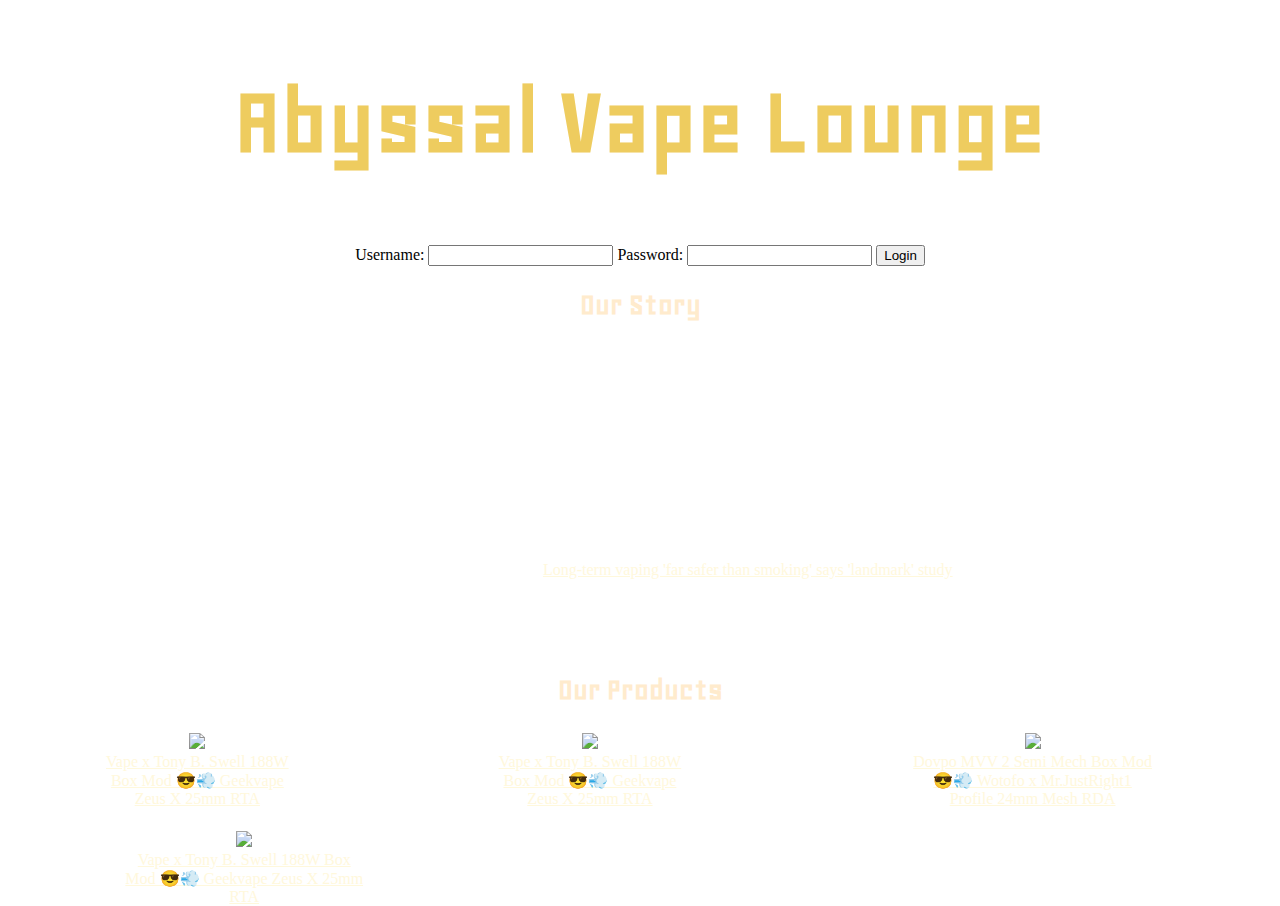
==== index.html @ b3371f65 "done add" ====
<!DOCTYPE html>
<html lang="en">
<head>
    <title>Abyssal Vape Shop</title>
    <link rel="stylesheet" href="abys.css" type="text/css">
    <link href="https://fonts.googleapis.com/css?family=Geo:400,400i|Kelly+Slab|Pacifico|Roboto:400,400i,700i,900&display=swap" rel="stylesheet">
</head> 
<body> 
    <h1>Abyssal Vape Lounge</h1>
    <!-- <h3>Login</h3> -->
    <form action="#">
        <label for="uname">Username: </label>
        <input type="text" name="USERNAME" id="uname" required>

        <label for="pword">Password: </label>
        <input type="password" name="password" id="pword" pattern=".{5,10}" required title="must be between 5 to 10 characters">

        <button>Login</button>
    </form>

    <h1>Our Story</h1>

    <p>Abyssal Vape Lounge sells <strong>LEGIT</strong> vape hardware. We don’t support imitations, clones or premium copies. We choose our products carefully by consulting reviews, reading vape articles and understanding the trends from the leaders of the industry. We import quality products from Malaysia, Korea, China and the United States. We also do local procurement from local suppliers but we make sure that the hardware is in good condition thru our program called RSDI (Received Stocks Delivery Inspection) and PRDI (Pre Release/Delivery Inspection) We are also very known for our service, hospitality, honesty and awesomeness. </p>

    <p>Our goal is to help Tobacco Smokers find the light and stop the filthy habit of smoking.  Vapor is defined as a substance diffused or suspended in the air, especially one normally liquid or solid. On the other hand, smoking is defined as a visible suspension of carbon or other particles in air, typically one emitted from a burning substance.  Therefore vaping is different from smoking. A scientist from the U.K. proved that vaping is 95% less harmful than cigarette smoking. (To read more here is a link to that article - <a href="https://www.nhs.uk/news/heart-and-lungs/long-term-vaping-far-safer-than-smoking-says-landmark-study/?fbclid=IwAR0TI1qI-JJBU9_4NnOaqUxKpspyn9GN7j9uHu-I86l0udJ0xfOzdCVv1Bs" target="_blank">Long-term vaping 'far safer than smoking' says 'landmark' study</a>)</p>

    <p>Here at Abyssal Vape Lounge we will make sure that when you vape your mod will not look like a robot’s d*ck. We will combine mods and atomizers that complement each other, whether it be stylish or badass, you get to pick. Let your mod be a reflection of who you are.</p>

    <p>Create The Trend.</p>

    <h1>Our Products</h1>

    

    <table>

        <tbody>
            <tr>
                <td><img width="300" src="https://scontent.fceb2-1.fna.fbcdn.net/v/t1.0-9/p960x960/82227505_2562297314094483_631557267086376960_o.jpg?_nc_cat=106&_nc_ohc=robRmkR7MHIAX8uo2xh&_nc_ht=scontent.fceb2-1.fna&_nc_tp=6&oh=8fec15968505d725c64456bc93bc2b93&oe=5ED8C4F9">
                <p><a href="#">Vape x Tony B. Swell 188W Box Mod 😎💨 Geekvape Zeus X 25mm RTA</a></p></td>

                <td><img width="300" src="https://scontent.fceb2-2.fna.fbcdn.net/v/t1.0-9/p960x960/82702586_2557175551273326_7671504235736858624_o.jpg?_nc_cat=100&_nc_ohc=7IMnKV2DcQ8AX96v-pK&_nc_ht=scontent.fceb2-2.fna&_nc_tp=6&oh=9805f1b1369cb21aa5047eb36464e0e8&oe=5ECBCCB2">
                <p> <a href="#">Vape x Tony B. Swell 188W Box Mod 😎💨 Geekvape Zeus X 25mm RTA</a> </p></td>

                <td><img width="300" src="https://scontent.fceb2-2.fna.fbcdn.net/v/t1.0-9/p960x960/82377440_2555846858072862_9100795074681241600_o.jpg?_nc_cat=105&_nc_ohc=SRth5AxoypAAX9noxcG&_nc_ht=scontent.fceb2-2.fna&_nc_tp=6&oh=ee03a246b1912ca4ad47e72aaaabe804&oe=5ECAF251">
                
                <p><a href="#">Dovpo MVV 2 Semi Mech Box Mod 😎💨 Wotofo x Mr.JustRight1 Profile 24mm Mesh RDA</a></p></td>
            </tr>
        </tbody>
    </table>
    <div id="right">
    <img width="300" src="https://scontent.fceb2-1.fna.fbcdn.net/v/t1.0-9/p960x960/82227505_2562297314094483_631557267086376960_o.jpg?_nc_cat=106&_nc_ohc=robRmkR7MHIAX8uo2xh&_nc_ht=scontent.fceb2-1.fna&_nc_tp=6&oh=8fec15968505d725c64456bc93bc2b93&oe=5ED8C4F9">
        <p><a href="#">Vape x Tony B. Swell 188W Box Mod 😎💨 Geekvape Zeus X 25mm RTA</a></p>
    </div>
</body>
</html>
---- abys.css ----
body{
    background: url(https://images.unsplash.com/photo-1541701571234-ffe036ddf1d2?ixlib=rb-1.2.1&w=1000&q=80);
    background-repeat: no-repeat;
    background-size: cover;
    /* background-position: fixed; */
    margin: auto;
    text-align: center;
}

h1:nth-of-type(1){
    text-align: center;
    font-family: geo;
    font-size: 100px;
    color: #eecc5f;
}

h1{
    color: blanchedalmond;
    font-family: geo;
    
}

p{
    color: #ffffff;
    width: 50%;
   margin: auto;
}

table{
    margin: 0 auto 20px auto;
}

a{
    color: cornsilk;
}

a:hover{
    color: darkkhaki;
}

#right{
    float: left;
}
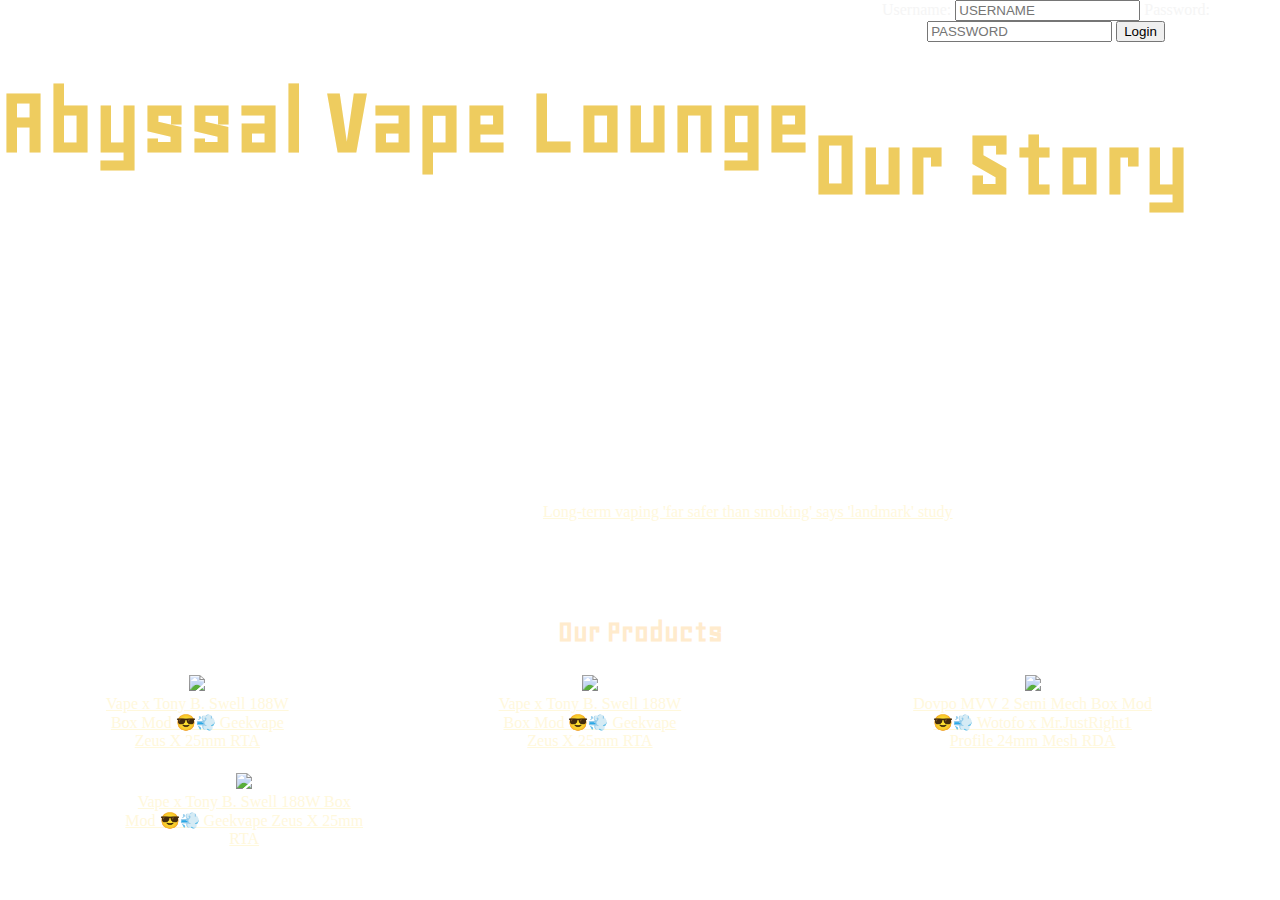
==== commit 62b6dbb7: "changed" ====
--- a/index.html
+++ b/index.html
@@ -5,19 +5,22 @@
     <link rel="stylesheet" href="abys.css" type="text/css">
     <link href="https://fonts.googleapis.com/css?family=Geo:400,400i|Kelly+Slab|Pacifico|Roboto:400,400i,700i,900&display=swap" rel="stylesheet">
 </head> 
-<body> 
+
+<header>
     <h1>Abyssal Vape Lounge</h1>
-    <!-- <h3>Login</h3> -->
-    <form action="#">
-        <label for="uname">Username: </label>
-        <input type="text" name="USERNAME" id="uname" required>
+        <!-- <h3>Login</h3> -->
+    <form action="#" id="login">
+        <label for="uname" class="labels">Username: </label>
+        <input type="text" name="USERNAME" id="uname" placeholder="USERNAME" required>
 
-        <label for="pword">Password: </label>
-        <input type="password" name="password" id="pword" pattern=".{5,10}" required title="must be between 5 to 10 characters">
+        <label for="pword" class="labels">Password: </label>
+        <input type="password" name="password" id="pword" pattern=".{5,10}" placeholder="PASSWORD" required title="must be between 5 to 10 characters">
 
         <button>Login</button>
     </form>
-
+    </header>
+    
+<body> 
     <h1>Our Story</h1>
 
     <p>Abyssal Vape Lounge sells <strong>LEGIT</strong> vape hardware. We don’t support imitations, clones or premium copies. We choose our products carefully by consulting reviews, reading vape articles and understanding the trends from the leaders of the industry. We import quality products from Malaysia, Korea, China and the United States. We also do local procurement from local suppliers but we make sure that the hardware is in good condition thru our program called RSDI (Received Stocks Delivery Inspection) and PRDI (Pre Release/Delivery Inspection) We are also very known for our service, hospitality, honesty and awesomeness. </p>
--- a/abys.css
+++ b/abys.css
@@ -40,4 +40,12 @@
 
 #right{
     float: left;
-}+}
+
+.labels{
+    color: whitesmoke;
+}
+
+h1:nth-of-type(1){
+    float: left;
+}
